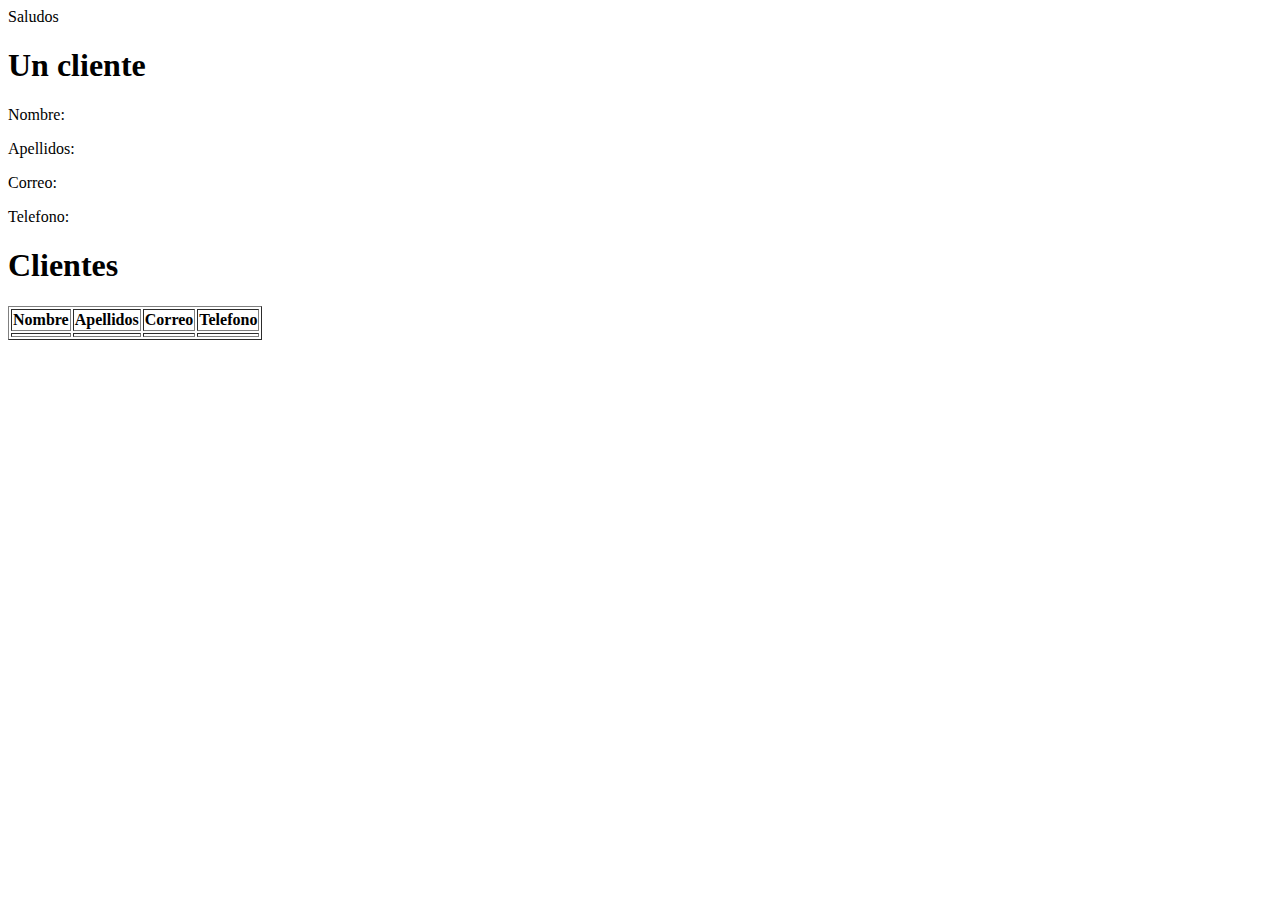
==== src/main/resources/templates/index.html @ d0912c71 "Clase semana 4" ====
<!DOCTYPE html>

<html  xmlns:th="http://www.thymeleaf.org">
    <head>
        <title>TechShop</title>
        <meta charset="UTF-8">
        
    </head>
    <body>
        <div>Saludos</div>
        <p  th:text="${MensajeSaludo}"></p>
        
        <h1>Un cliente</h1>
        <p>Nombre: <span th:text="${Cliente.nombre}"></span></p>
        <p>Apellidos: <span th:text="${Cliente.apellidos}"></span></p>
        <p>Correo: <span th:text="${Cliente.correo}"></span></p>
        <p>Telefono: <span th:text="${Cliente.telefono}"></span></p>
        
        <h1>Clientes</h1>
        <table border="1">
            <thead>
            <th>Nombre</th>
            <th>Apellidos</th>
            <th>Correo</th>
            <th>Telefono</th>
        </thead> 
        <tbody>
            <tr th:each="clientes">
                <td th:text="${cliente.nombre}"></td>
                <td th:text="${cliente.apellidos}"></td>
                <td th:text="${cliente.correo}"></td>
                <td th:text="${cliente.telefono}"></td>
            </tr>
        </tbody>
    </table>
</body>
</html>
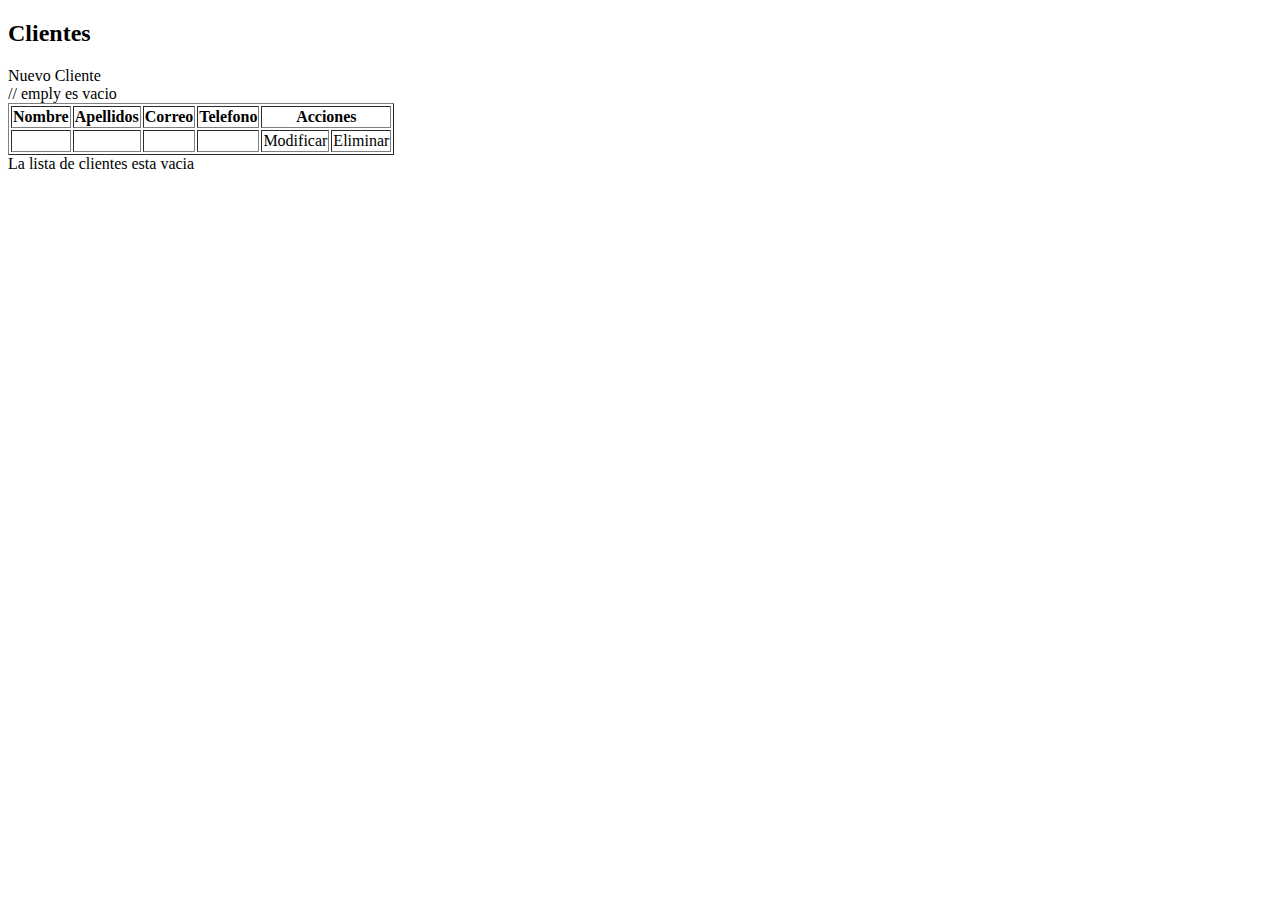
==== commit daf37754: "Clase semana 5" ====
--- a/src/main/resources/templates/index.html
+++ b/src/main/resources/templates/index.html
@@ -7,31 +7,36 @@
         
     </head>
     <body>
-        <div>Saludos</div>
-        <p  th:text="${MensajeSaludo}"></p>
+       
+        <header th:replace="layout/olantilla :: header"/>
+        <h2>Clientes</h2>
+        <a th:ref="@{/nuevoCliente}">Nuevo Cliente</a>
+        <br/>
         
-        <h1>Un cliente</h1>
-        <p>Nombre: <span th:text="${Cliente.nombre}"></span></p>
-        <p>Apellidos: <span th:text="${Cliente.apellidos}"></span></p>
-        <p>Correo: <span th:text="${Cliente.correo}"></span></p>
-        <p>Telefono: <span th:text="${Cliente.telefono}"></span></p>
-        
-        <h1>Clientes</h1>
-        <table border="1">
-            <thead>
-            <th>Nombre</th>
-            <th>Apellidos</th>
-            <th>Correo</th>
-            <th>Telefono</th>
-        </thead> 
-        <tbody>
-            <tr th:each="clientes">
-                <td th:text="${cliente.nombre}"></td>
-                <td th:text="${cliente.apellidos}"></td>
-                <td th:text="${cliente.correo}"></td>
-                <td th:text="${cliente.telefono}"></td>
-            </tr>
-        </tbody>
-    </table>
-</body>
+        <div th:if="${Clientes != null and !Clientes.emply}">  // emply es vacio
+            <table border="1">
+                <thead>
+                <th>Nombre</th>
+                <th>Apellidos</th>
+                <th>Correo</th>
+                <th>Telefono</th>
+                <th colspan="2">Acciones</th>
+                </thead> 
+                <tbody>
+                    <tr th:each="clientes">
+                        <td th:text="${cliente.nombre}"></td>
+                        <td th:text="${cliente.apellidos}"></td>
+                        <td th:text="${cliente.correo}"></td>
+                        <td th:text="${cliente.telefono}"></td>
+                        <td><a th:href="@{/modoficarCliente/} + ${cliente.idCliente}">Modificar</a></td>
+                        <td><a th:href="@{/eliminarCliente/} + ${cliente.idCliente}">Eliminar</a></td>
+                    </tr>
+                </tbody>
+            </table>
+        </div>
+        <div th:if="${Clientes == null and !Clientes.emply}">
+            La lista de clientes esta vacia
+        </div>
+        <footer th:replace="layout/platilla :: footer"/>
+    </body>
 </html>
